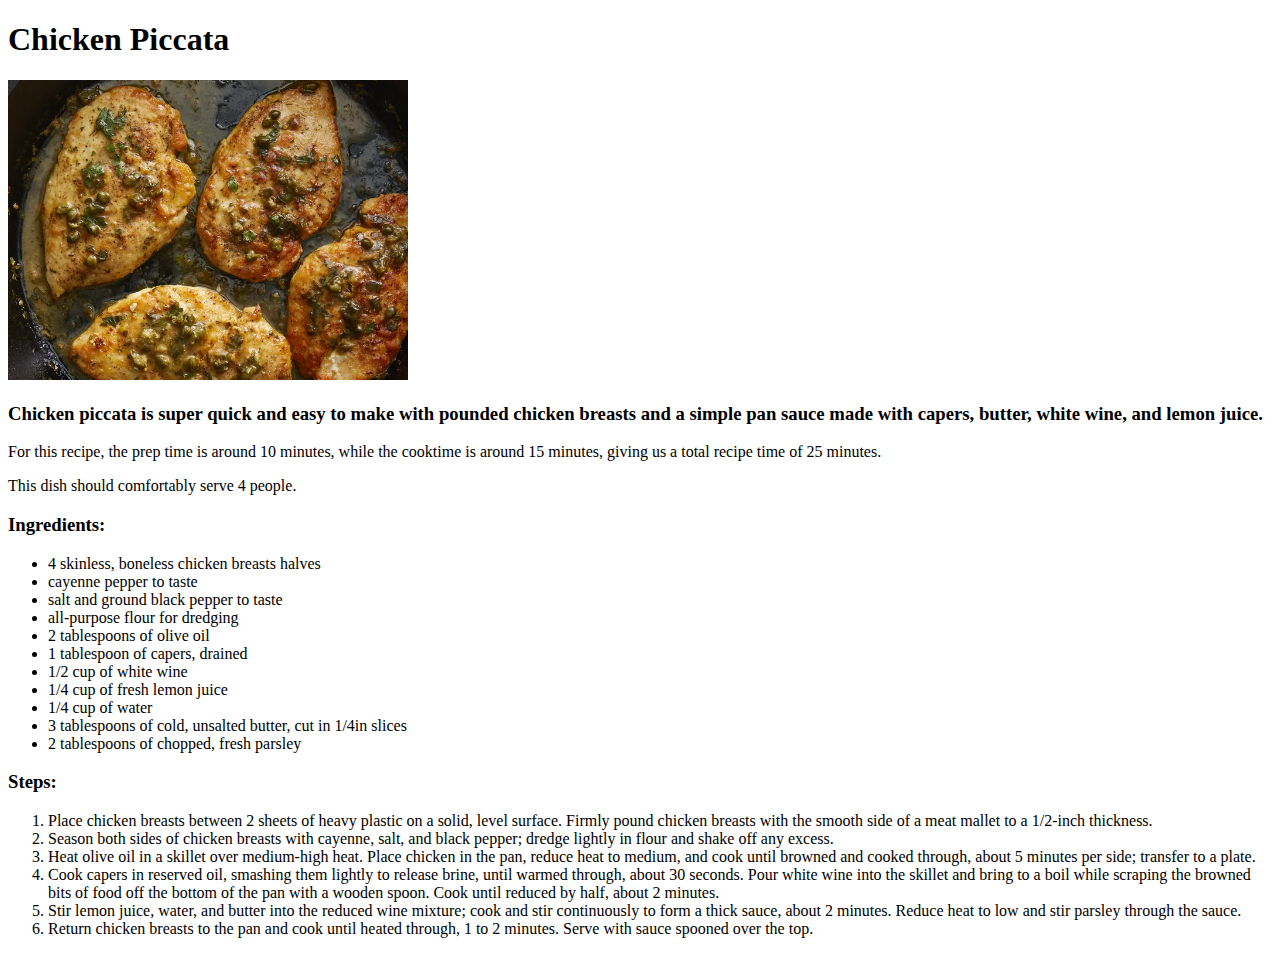
==== recipes/chickenpiccata.html @ d81a38ca "Add the first recipe to the page" ====
<!DOCTYPE html>
<html lang="en">
<head>
    <meta charset="UTF-8">
    <meta name="viewport" content="width=device-width, initial-scale=1.0">
    <title>Chicken Piccata</title>
</head>
<body>
    <h1>Chicken Piccata</h1>
    <img src="../images/chickenpiccata.webp" alt="Chicken Piccata sizzling in a pan on a stovetop" width="400" height="300">
    <h3>Chicken piccata is super quick and easy to make with pounded chicken breasts and a simple pan sauce made with capers, butter, white wine, and lemon juice.</h3>
    <p>For this recipe, the prep time is around 10 minutes, while the cooktime is around 15 minutes, giving us a total recipe time of 25 minutes.</p>
    <p>This dish should comfortably serve 4 people.</p>
    <h3>Ingredients:</h3>
    <ul>
        <li>4 skinless, boneless chicken breasts halves</li>
        <li>cayenne pepper to taste</li>
        <li>salt and ground black pepper to taste</li>
        <li>all-purpose flour for dredging</li>
        <li>2 tablespoons of olive oil</li>
        <li>1 tablespoon of capers, drained</li>
        <li>1/2 cup of white wine</li>
        <li>1/4 cup of fresh lemon juice</li>
        <li>1/4 cup of water</li>
        <li>3 tablespoons of cold, unsalted butter, cut in 1/4in slices</li>
        <li>2 tablespoons of chopped, fresh parsley</li>
    </ul>
    <h3>Steps:</h3>
    <ol>
        <li>Place chicken breasts between 2 sheets of heavy plastic on a solid, level surface. Firmly pound chicken breasts with the smooth side of a meat mallet to a 1/2-inch thickness.</li>
        <li>Season both sides of chicken breasts with cayenne, salt, and black pepper; dredge lightly in flour and shake off any excess.</li>
        <li>Heat olive oil in a skillet over medium-high heat. Place chicken in the pan, reduce heat to medium, and cook until browned and cooked through, about 5 minutes per side; transfer to a plate.</li>
        <li>Cook capers in reserved oil, smashing them lightly to release brine, until warmed through, about 30 seconds. Pour white wine into the skillet and bring to a boil while scraping the browned bits of food off the bottom of the pan with a wooden spoon. Cook until reduced by half, about 2 minutes.</li>
        <li>Stir lemon juice, water, and butter into the reduced wine mixture; cook and stir continuously to form a thick sauce, about 2 minutes. Reduce heat to low and stir parsley through the sauce.</li>
        <li>Return chicken breasts to the pan and cook until heated through, 1 to 2 minutes. Serve with sauce spooned over the top.</li>
    </ol>
</body>
</html>
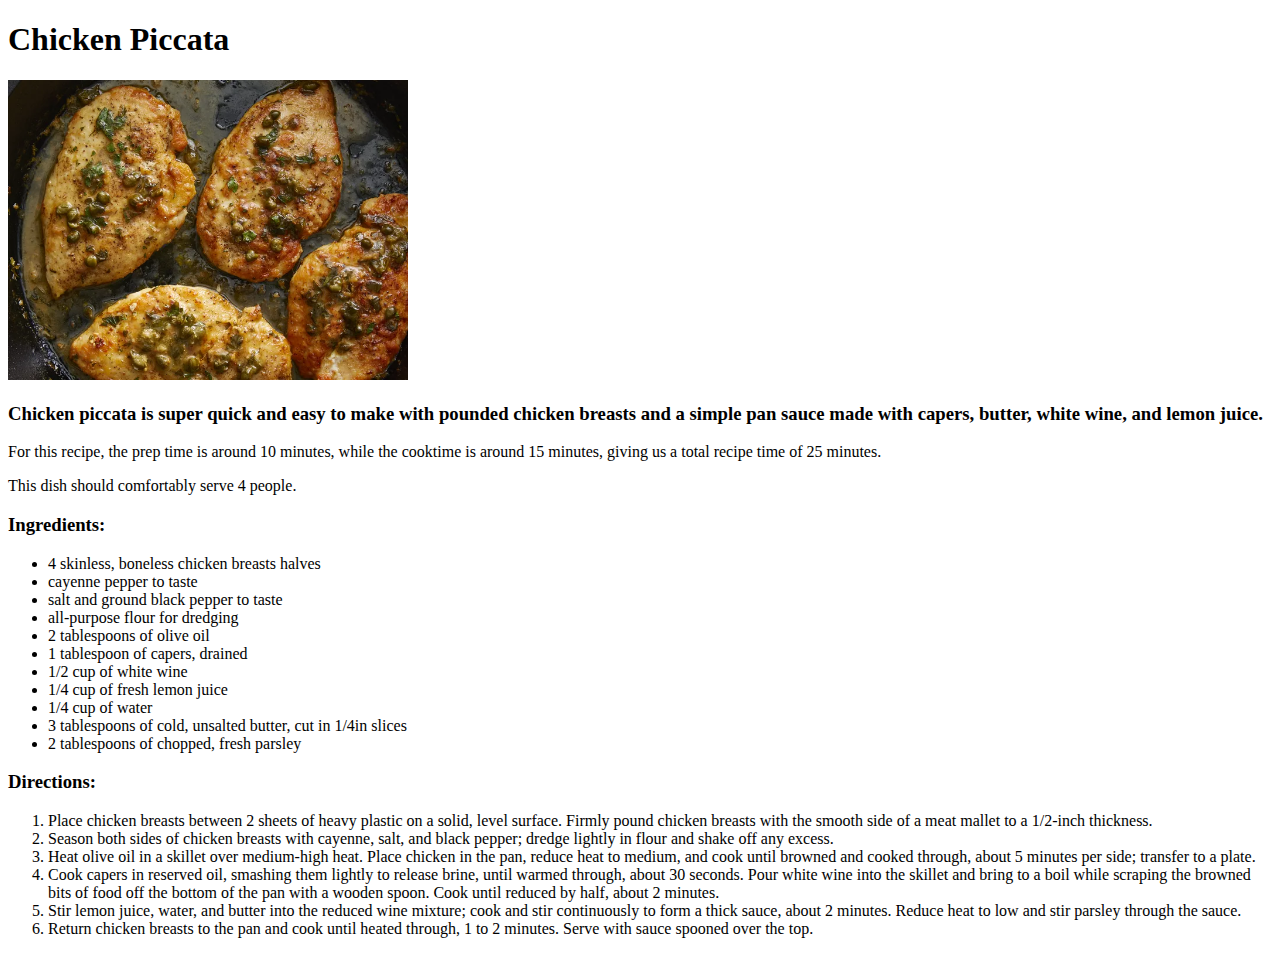
==== commit b2ea5ad9: "Fix typo on chickenpiccata recipe page" ====
--- a/recipes/chickenpiccata.html
+++ b/recipes/chickenpiccata.html
@@ -25,7 +25,7 @@
         <li>3 tablespoons of cold, unsalted butter, cut in 1/4in slices</li>
         <li>2 tablespoons of chopped, fresh parsley</li>
     </ul>
-    <h3>Steps:</h3>
+    <h3>Directions:</h3>
     <ol>
         <li>Place chicken breasts between 2 sheets of heavy plastic on a solid, level surface. Firmly pound chicken breasts with the smooth side of a meat mallet to a 1/2-inch thickness.</li>
         <li>Season both sides of chicken breasts with cayenne, salt, and black pepper; dredge lightly in flour and shake off any excess.</li>
